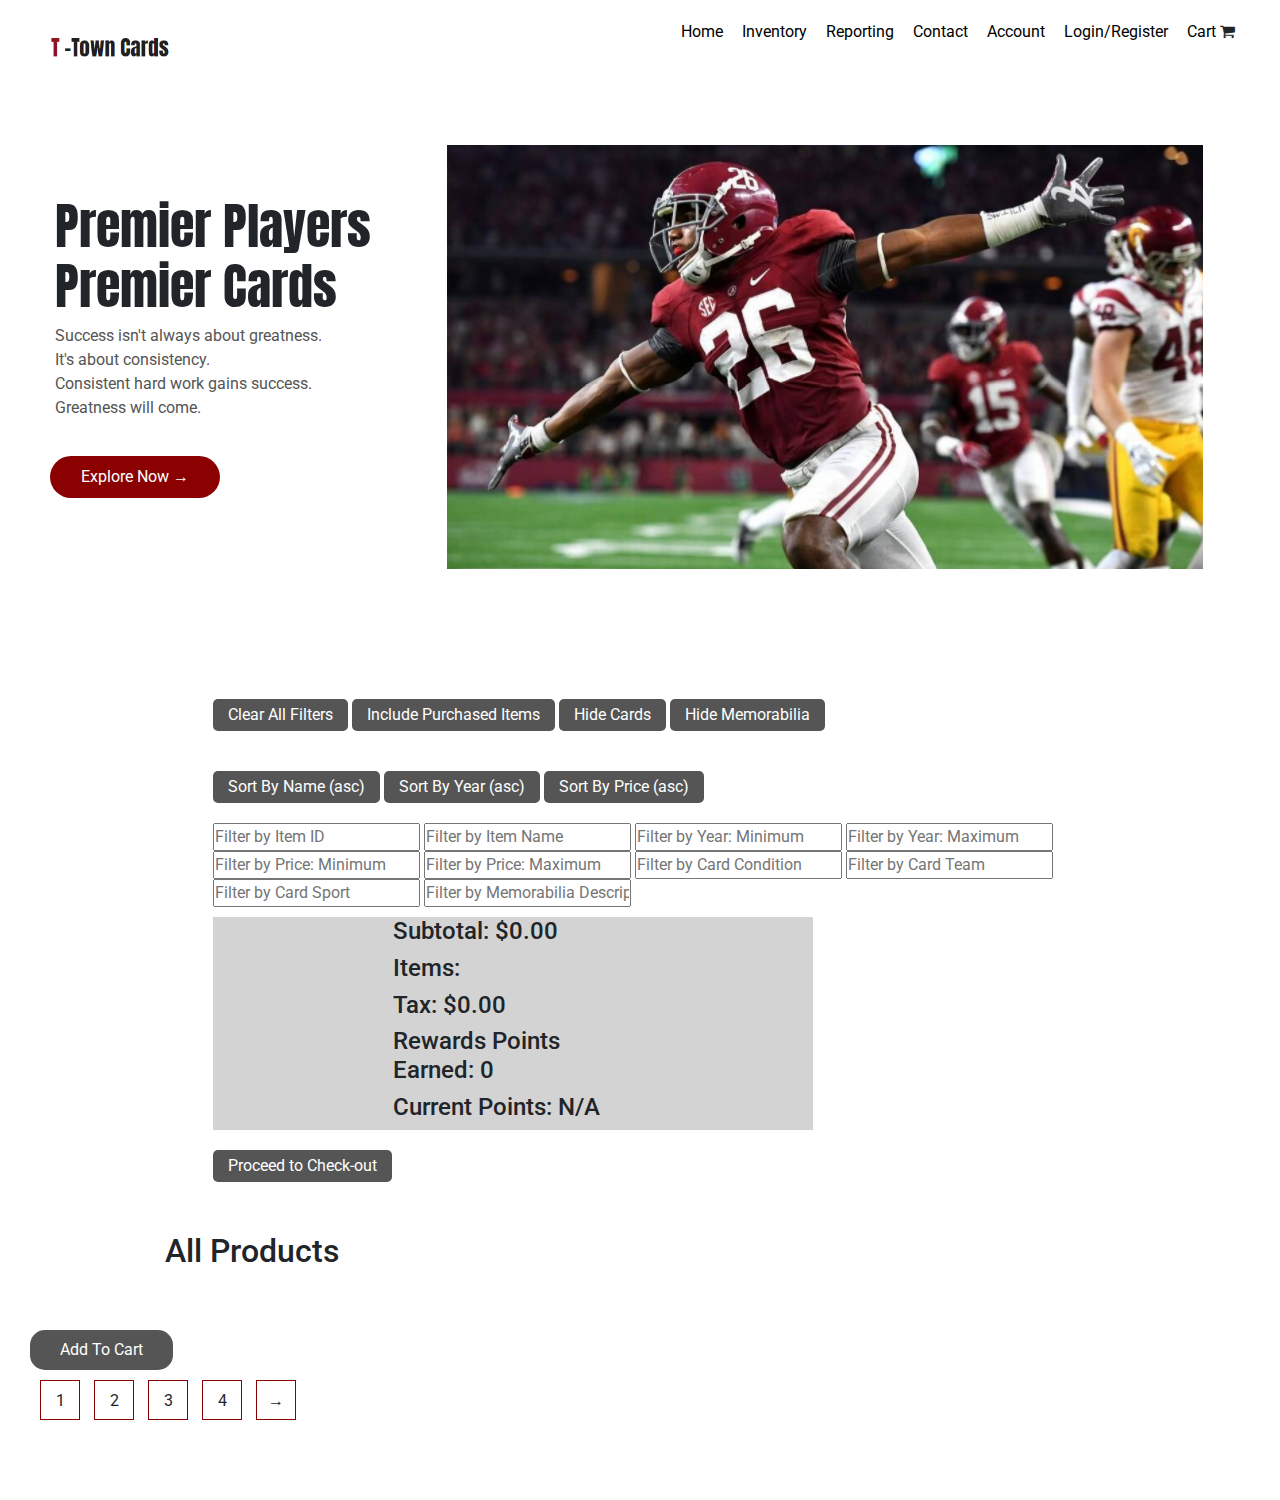
==== index.html @ c8be41a1 "first commit" ====
<!DOCTYPE html>
<html lang="en">
<head>
    <meta charset="UTF-8">
    <title>TitleTown Cards</title>
    <link rel="stylesheet" href="https://stackpath.bootstrapcdn.com/bootstrap/4.5.2/css/bootstrap.min.css" integrity="sha384-JcKb8q3iqJ61gNV9KGb8thSsNjpSL0n8PARn9HuZOnIxN0hoP+VmmDGMN5t9UJ0Z" crossorigin="anonymous">
    <!--Below line links current sheet to css style page-->
    <link rel ="stylesheet" type="text/css" href=".\resources\css\index.css">
    <!--Below is the link to get Roboto font from Googlefonts-->
    <link href="https://fonts.googleapis.com/css2?family=Roboto:wght@300;400;500;700&display=swap" rel="stylesheet">
    <link href="https://fonts.googleapis.com/css2?family=Anton&family=Roboto:wght@300;400;500;700&display=swap" rel="stylesheet">
    <!--Link to cart icon-->
    <link rel="stylesheet" href="https://maxcdn.bootstrapcdn.com/font-awesome/4.4.0/css/font-awesome.min.css">
</head>

<body onload="loadAllItemsForShopping()">
    <div class="header">
        <div class="header-container">
            <div class="navbar">
                    
                <div class="logo">
                    <!--logo from images folder-->
                    <img src="./resources/images/TTownCardsLogo.png" width="125px">
                </div>
                
                <nav>
                    <ul>
                        <li><a href="index.html"> Home </a></li>
                        <li><a href="employeeInvEdit.html"> Inventory </a></li>
                        <li><a href="transReporting.html"> Reporting </a></li>
                        <li><a href=""> Contact </a></li>
                        <li><a href=""> Account </a></li>
                        <li><a href="customerLogin.html"> Login/Register </a></li>
                        <li><a href=""> Cart </a></li>
                    </ul>
                    <!--adds icon for cart-->
                    <i class="fa fa-shopping-cart" width="30px" height="30px"></i>
                </nav>
            </div>
        </div>
    </div>

        <div class="container">
         <!--This div adds a title and small opening paragraph to the Homepage;<br>adds a line break-->
            <div class ="row">
                <div class="col-4">
                    <h1>Premier Players <br>Premier Cards</h1>
                    <p>Success isn't always about greatness.<br> It's about consistency.<br>
                        Consistent hard work gains success.<br> Greatness will come.</p>
                        <!--This makes a button underneath the Hero message to Explore now-->
                        <!--https://www.toptal.com/designers/htmlarrows/symbols/ has codes &/or icons and symbols like the arrow below.--> 
                        <a href="#mainContainer" class="btn">Explore Now &#8594;</a> 
                </div>
                <!--Hero Image call-->
                <div class="col-8">
                    <img src="./resources/images/ArmsOutImage.png">
                </div>
            </div>
        </div>
    
    
    <div id="mainContainer" class="container">
        <!--Filter Buttons-->
        <div class="filter-Buttons">
            <!-- Some of the other buttons, you can move these around if you want to (just don't change the id or onclick) -->
            <li>
                <button class="btn btn-primary" id="clearFilters" onclick="clearAllFilters()">Clear All Filters</button>
                <button class="btn btn-primary" id="purchasedFilter" status="hidden" onclick="filterPurchased()">Include Purchased Items</button>
                <button class="btn btn-primary" id="cardFilter" status="shown" onclick="filterCards()">Hide Cards</button>
                <button class="btn btn-primary" id="memorabiliaFilter" status="shown" onclick="filterMemorabilia()">Hide Memorabilia</button>
            </li>
        </div>
        
        <!-- Sorts -->
        <div class="sort-Buttons">
            <li>
                <button class="btn btn-primary" id="nameSort" sort="" onclick="sortByName()">Sort By Name (asc)</button>
                <button class="btn btn-primary" id="yearSort" sort="" onclick="sortByYear()">Sort By Year (asc)</button>
                <button class="btn btn-primary" id="priceSort" sort="" onclick="sortByPrice()">Sort By Price (asc)</button>
            </li>
        </div>

        <!-- Filters -->
        <div id="filters" style="width: 70%; margin: 0 auto;">
            <input type="text" id="itemIDInput" oninput="filterByID()" placeholder="Filter by Item ID">
            <input type="text" id="itemNameInput" oninput="filterByName()" placeholder="Filter by Item Name">
            <input type="number" id="itemMinYearInput" oninput="filterByMinYear()" placeholder="Filter by Year: Minimum">
            <input type="number" id="itemMaxYearInput" oninput="filterByMaxYear()" placeholder="Filter by Year: Maximum">
            <input type="number" id="itemMinPriceInput" oninput="filterByMinPrice()" placeholder="Filter by Price: Minimum">
            <input type="number" id="itemMaxPriceInput" oninput="filterByMaxPrice()" placeholder="Filter by Price: Maximum">
            <input type="text" id="itemConditionInput" oninput="filterByCondition()" placeholder="Filter by Card Condition">
            <input type="text" id="itemTeamInput" oninput="filterByTeam()" placeholder="Filter by Card Team">
            <input type="text" id="itemSportInput" oninput="filterBySport()" placeholder="Filter by Card Sport">
            <input type="text" id="itemDescriptionInput" oninput="filterByDescription()" placeholder="Filter by Memorabilia Description">
        </div>
    
        <!-- Temporary Cart for testing -->
        <div class="cart-container">
            <div style="width: 40%; margin: 0 auto;" id="cart" subtotal="0" items="" tax="0" rewards="0" currentPoints="">
                <h4>Subtotal: $<span id="cartSubtotalDisplay">0.00</span></h4>
                <h4>Items: <span id="cartItemsDisplay"></span></h4>
                <h4>Tax: $<span id="cartTaxDisplay">0.00</span></h4>
                <h4>Rewards Points Earned: <span id="cartRewardsDisplay">0</span></h4>
                <h4>Current Points: <span id="cartCurrentPointsDisplay">N/A</span></h4>
            </div>
        </div> 
    
        <div class="proceed-cart-btn">
        <a href="#" id="checkoutBtn" class="btn btn-primary" onclick="saveCart()">Proceed to Check-out</a>
        </div>
        <!------------------- All Products (Inventory) ----------------->
        
        <div class="small-container">
            <h2>All Products</h2>
            <div id="items" class="row">
                <!-- All items go here -->
            </div>
        </div>

        <div>
            <a href="" class="cart-btn">Add To Cart</a>
        </div>

        <div class="page-btn">
            <span>1</span>
            <span>2</span>
            <span>3</span>
            <span>4</span>
            <span>&#8594;</span>
        </div>
    </div>
   
    
    <script type="text/javascript" src="browseItem.js"></script>
    <script src="https://code.jquery.com/jquery-3.5.1.min.js" integrity="sha256-9/aliU8dGd2tb6OSsuzixeV4y/faTqgFtohetphbbj0=" crossorigin="anonymous"></script>
    <script src="https://stackpath.bootstrapcdn.com/bootstrap/4.5.2/js/bootstrap.min.js" integrity="sha384-B4gt1jrGC7Jh4AgTPSdUtOBvfO8shuf57BaghqFfPlYxofvL8/KUEfYiJOMMV+rV" crossorigin="anonymous"></script>
</body>
</html>
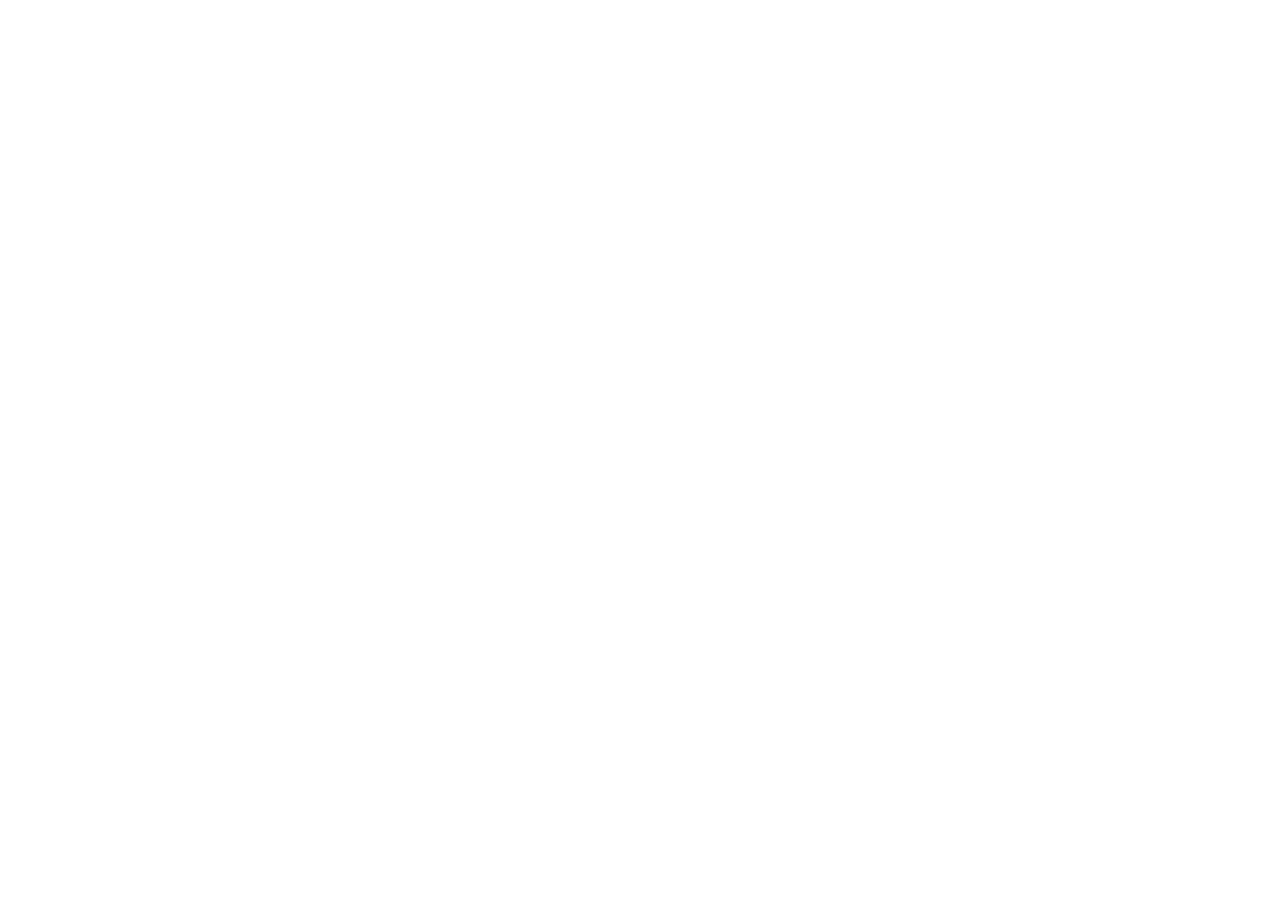
==== commit aac1a10e: "test" ====
--- a/index.html
+++ b/index.html
@@ -2,137 +2,10 @@
 <html lang="en">
 <head>
     <meta charset="UTF-8">
-    <title>TitleTown Cards</title>
-    <link rel="stylesheet" href="https://stackpath.bootstrapcdn.com/bootstrap/4.5.2/css/bootstrap.min.css" integrity="sha384-JcKb8q3iqJ61gNV9KGb8thSsNjpSL0n8PARn9HuZOnIxN0hoP+VmmDGMN5t9UJ0Z" crossorigin="anonymous">
-    <!--Below line links current sheet to css style page-->
-    <link rel ="stylesheet" type="text/css" href=".\resources\css\index.css">
-    <!--Below is the link to get Roboto font from Googlefonts-->
-    <link href="https://fonts.googleapis.com/css2?family=Roboto:wght@300;400;500;700&display=swap" rel="stylesheet">
-    <link href="https://fonts.googleapis.com/css2?family=Anton&family=Roboto:wght@300;400;500;700&display=swap" rel="stylesheet">
-    <!--Link to cart icon-->
-    <link rel="stylesheet" href="https://maxcdn.bootstrapcdn.com/font-awesome/4.4.0/css/font-awesome.min.css">
+    <meta name="viewport" content="width=device-width, initial-scale=1.0">
+    <title>Big Al's Farmer's Market</title>
 </head>
-
-<body onload="loadAllItemsForShopping()">
-    <div class="header">
-        <div class="header-container">
-            <div class="navbar">
-                    
-                <div class="logo">
-                    <!--logo from images folder-->
-                    <img src="./resources/images/TTownCardsLogo.png" width="125px">
-                </div>
-                
-                <nav>
-                    <ul>
-                        <li><a href="index.html"> Home </a></li>
-                        <li><a href="employeeInvEdit.html"> Inventory </a></li>
-                        <li><a href="transReporting.html"> Reporting </a></li>
-                        <li><a href=""> Contact </a></li>
-                        <li><a href=""> Account </a></li>
-                        <li><a href="customerLogin.html"> Login/Register </a></li>
-                        <li><a href=""> Cart </a></li>
-                    </ul>
-                    <!--adds icon for cart-->
-                    <i class="fa fa-shopping-cart" width="30px" height="30px"></i>
-                </nav>
-            </div>
-        </div>
-    </div>
-
-        <div class="container">
-         <!--This div adds a title and small opening paragraph to the Homepage;<br>adds a line break-->
-            <div class ="row">
-                <div class="col-4">
-                    <h1>Premier Players <br>Premier Cards</h1>
-                    <p>Success isn't always about greatness.<br> It's about consistency.<br>
-                        Consistent hard work gains success.<br> Greatness will come.</p>
-                        <!--This makes a button underneath the Hero message to Explore now-->
-                        <!--https://www.toptal.com/designers/htmlarrows/symbols/ has codes &/or icons and symbols like the arrow below.--> 
-                        <a href="#mainContainer" class="btn">Explore Now &#8594;</a> 
-                </div>
-                <!--Hero Image call-->
-                <div class="col-8">
-                    <img src="./resources/images/ArmsOutImage.png">
-                </div>
-            </div>
-        </div>
+<body>
     
-    
-    <div id="mainContainer" class="container">
-        <!--Filter Buttons-->
-        <div class="filter-Buttons">
-            <!-- Some of the other buttons, you can move these around if you want to (just don't change the id or onclick) -->
-            <li>
-                <button class="btn btn-primary" id="clearFilters" onclick="clearAllFilters()">Clear All Filters</button>
-                <button class="btn btn-primary" id="purchasedFilter" status="hidden" onclick="filterPurchased()">Include Purchased Items</button>
-                <button class="btn btn-primary" id="cardFilter" status="shown" onclick="filterCards()">Hide Cards</button>
-                <button class="btn btn-primary" id="memorabiliaFilter" status="shown" onclick="filterMemorabilia()">Hide Memorabilia</button>
-            </li>
-        </div>
-        
-        <!-- Sorts -->
-        <div class="sort-Buttons">
-            <li>
-                <button class="btn btn-primary" id="nameSort" sort="" onclick="sortByName()">Sort By Name (asc)</button>
-                <button class="btn btn-primary" id="yearSort" sort="" onclick="sortByYear()">Sort By Year (asc)</button>
-                <button class="btn btn-primary" id="priceSort" sort="" onclick="sortByPrice()">Sort By Price (asc)</button>
-            </li>
-        </div>
-
-        <!-- Filters -->
-        <div id="filters" style="width: 70%; margin: 0 auto;">
-            <input type="text" id="itemIDInput" oninput="filterByID()" placeholder="Filter by Item ID">
-            <input type="text" id="itemNameInput" oninput="filterByName()" placeholder="Filter by Item Name">
-            <input type="number" id="itemMinYearInput" oninput="filterByMinYear()" placeholder="Filter by Year: Minimum">
-            <input type="number" id="itemMaxYearInput" oninput="filterByMaxYear()" placeholder="Filter by Year: Maximum">
-            <input type="number" id="itemMinPriceInput" oninput="filterByMinPrice()" placeholder="Filter by Price: Minimum">
-            <input type="number" id="itemMaxPriceInput" oninput="filterByMaxPrice()" placeholder="Filter by Price: Maximum">
-            <input type="text" id="itemConditionInput" oninput="filterByCondition()" placeholder="Filter by Card Condition">
-            <input type="text" id="itemTeamInput" oninput="filterByTeam()" placeholder="Filter by Card Team">
-            <input type="text" id="itemSportInput" oninput="filterBySport()" placeholder="Filter by Card Sport">
-            <input type="text" id="itemDescriptionInput" oninput="filterByDescription()" placeholder="Filter by Memorabilia Description">
-        </div>
-    
-        <!-- Temporary Cart for testing -->
-        <div class="cart-container">
-            <div style="width: 40%; margin: 0 auto;" id="cart" subtotal="0" items="" tax="0" rewards="0" currentPoints="">
-                <h4>Subtotal: $<span id="cartSubtotalDisplay">0.00</span></h4>
-                <h4>Items: <span id="cartItemsDisplay"></span></h4>
-                <h4>Tax: $<span id="cartTaxDisplay">0.00</span></h4>
-                <h4>Rewards Points Earned: <span id="cartRewardsDisplay">0</span></h4>
-                <h4>Current Points: <span id="cartCurrentPointsDisplay">N/A</span></h4>
-            </div>
-        </div> 
-    
-        <div class="proceed-cart-btn">
-        <a href="#" id="checkoutBtn" class="btn btn-primary" onclick="saveCart()">Proceed to Check-out</a>
-        </div>
-        <!------------------- All Products (Inventory) ----------------->
-        
-        <div class="small-container">
-            <h2>All Products</h2>
-            <div id="items" class="row">
-                <!-- All items go here -->
-            </div>
-        </div>
-
-        <div>
-            <a href="" class="cart-btn">Add To Cart</a>
-        </div>
-
-        <div class="page-btn">
-            <span>1</span>
-            <span>2</span>
-            <span>3</span>
-            <span>4</span>
-            <span>&#8594;</span>
-        </div>
-    </div>
-   
-    
-    <script type="text/javascript" src="browseItem.js"></script>
-    <script src="https://code.jquery.com/jquery-3.5.1.min.js" integrity="sha256-9/aliU8dGd2tb6OSsuzixeV4y/faTqgFtohetphbbj0=" crossorigin="anonymous"></script>
-    <script src="https://stackpath.bootstrapcdn.com/bootstrap/4.5.2/js/bootstrap.min.js" integrity="sha384-B4gt1jrGC7Jh4AgTPSdUtOBvfO8shuf57BaghqFfPlYxofvL8/KUEfYiJOMMV+rV" crossorigin="anonymous"></script>
 </body>
 </html>